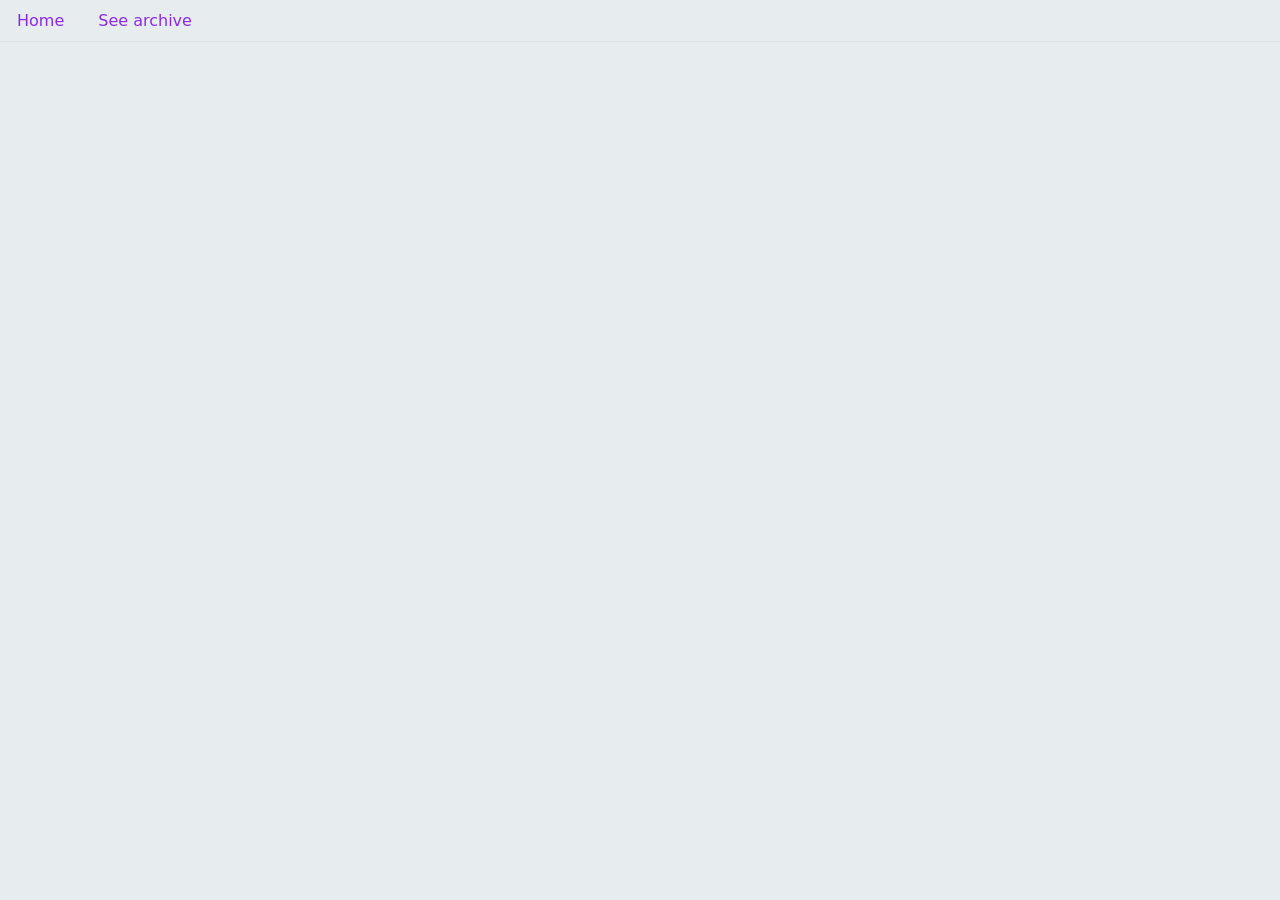
==== Notes-Manager/Notes_Manager_Frontend/index.html @ 8e7af410 "Add files via upload" ====
<!DOCTYPE html>
<html lang="en">

<head>
    <meta charset="UTF-8">
    <meta name="viewport" content="width=device-width, initial-scale=1.0">
    <title>Home</title>
    <link href="https://cdn.jsdelivr.net/npm/bootstrap@5.3.8/dist/css/bootstrap.min.css" rel="stylesheet" integrity="sha384-sRIl4kxILFvY47J16cr9ZwB07vP4J8+LH7qKQnuqkuIAvNWLzeN8tE5YBujZqJLB" crossorigin="anonymous">
    <link rel="stylesheet" href="assets/styles/global.css">
    <link rel="stylesheet" href="assets/styles/notes.css">
    <link rel="stylesheet" href="assets/styles/create-note.css">
</head>

<body>
    <header>
        <nav>
            <ul class="nav nav-tabs">
                <li class="nav-item">
                    <a class="nav-link btn btn-primary" href="#" id="nav-home">Home</a>
                </li>
                <li class="nav-item">
                    <a class="nav-link btn btn-primary" href="#" id="nav-archive">See archive</a>
                </li>
            </ul>
        </nav>
    </header>


    <main id="page-content">

    </main>

    <footer>
    </footer>


    <script src="js/router.js"></script>
    <script src="js/backend-call.js"></script>
    <script src="https://cdn.jsdelivr.net/npm/bootstrap@5.3.8/dist/js/bootstrap.min.js"
        integrity="sha384-G/EV+4j2dNv+tEPo3++6LCgdCROaejBqfUeNjuKAiuXbjrxilcCdDz6ZAVfHWe1Y"
        crossorigin="anonymous"></script>
</body>

</html>
---- Notes-Manager/Notes_Manager_Frontend/assets/styles/global.css ----
body {
    background-color: rgb(231, 236, 238);
}

#page-content {
    display: flex;
    justify-content: start;
    align-items: center;
    flex-wrap: wrap;
}

a.nav-link.btn.btn-primary {
    color: blueviolet;
}

a.nav-link.btn.btn-primary:hover {
    color: white;
    background-color: blueviolet;
    
}

button {
    border-radius: 7px;
}


#add-note-btn {
    border-radius: 15px;
    position: relative;
    width: 45px;
    height: 45px;
    font-size: 27px;
    background-color: blueviolet;
    color: white;
    border: none;
    box-shadow: 0 4px 6px rgba(0, 0, 0, 0.1);
    cursor: pointer;
    margin: 10px;
}
---- Notes-Manager/Notes_Manager_Frontend/assets/styles/notes.css ----
.note-card {
    background-color: palegoldenrod;
    padding: 7px;
    margin: 10px;
    width: 30%;
}

.note-card > button {
    width: 30%;
    margin: 3px;;
}

.note-card > p {
    font-size: 14px;
    color: dimgray;
}

.note-card > h4 {
    overflow-wrap: break-word;
    word-wrap: break-word;
    white-space: normal;

}
---- Notes-Manager/Notes_Manager_Frontend/assets/styles/create-note.css ----
#create-note-form {
    margin-left: 40%;
}

#create-note-form > fieldset {
    display: flex;
    flex-direction: column;
    gap: 5px;
}



#create-note-form > fieldset + * {
    margin-top: 10px;
    margin-bottom: 10px;
}
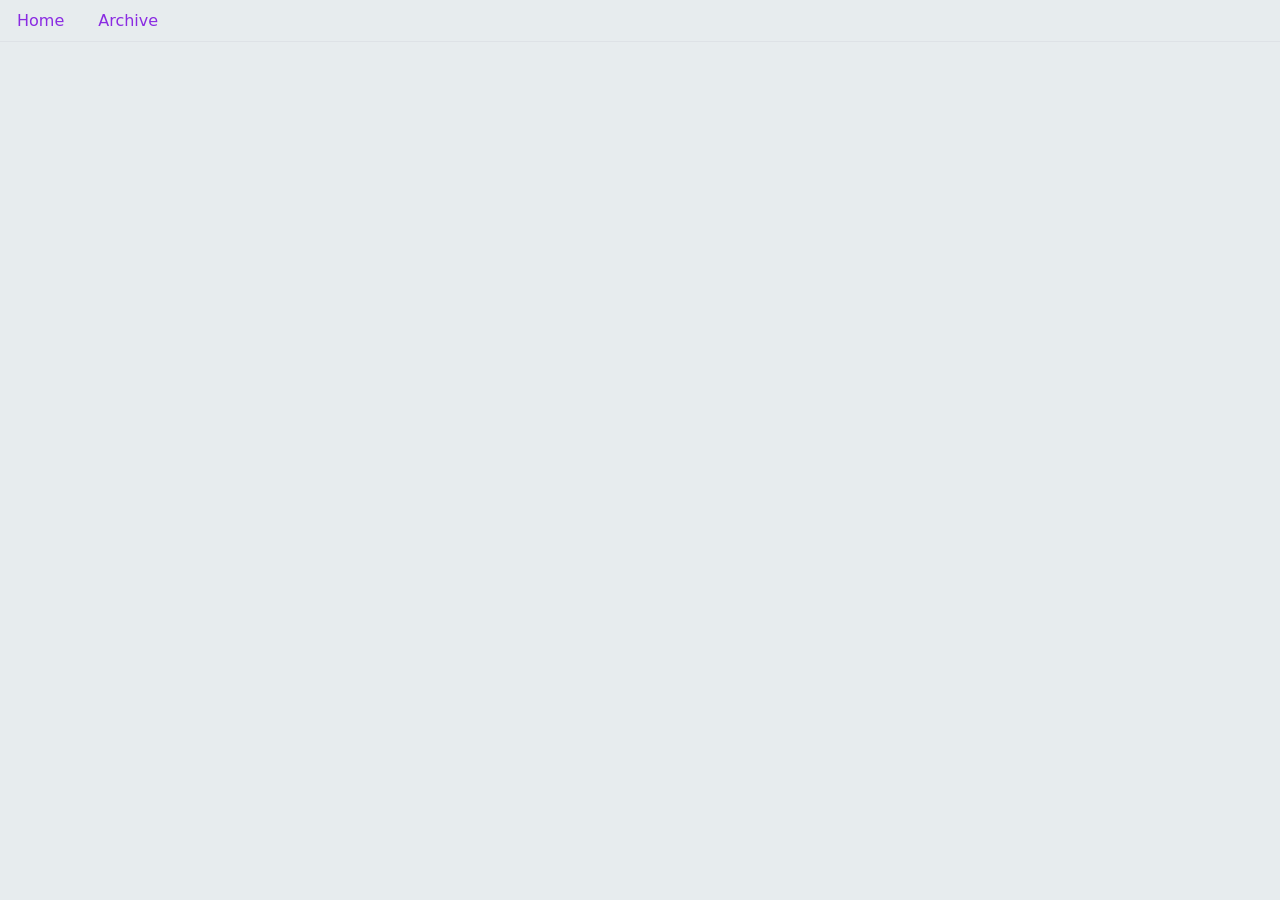
==== commit 5e3ce736: "Update index.html" ====
--- a/Notes-Manager/Notes_Manager_Frontend/index.html
+++ b/Notes-Manager/Notes_Manager_Frontend/index.html
@@ -4,7 +4,7 @@
 <head>
     <meta charset="UTF-8">
     <meta name="viewport" content="width=device-width, initial-scale=1.0">
-    <title>Home</title>
+    <title>Notes Manager</title>
     <link href="https://cdn.jsdelivr.net/npm/bootstrap@5.3.8/dist/css/bootstrap.min.css" rel="stylesheet" integrity="sha384-sRIl4kxILFvY47J16cr9ZwB07vP4J8+LH7qKQnuqkuIAvNWLzeN8tE5YBujZqJLB" crossorigin="anonymous">
     <link rel="stylesheet" href="assets/styles/global.css">
     <link rel="stylesheet" href="assets/styles/notes.css">
@@ -19,7 +19,7 @@
                     <a class="nav-link btn btn-primary" href="#" id="nav-home">Home</a>
                 </li>
                 <li class="nav-item">
-                    <a class="nav-link btn btn-primary" href="#" id="nav-archive">See archive</a>
+                    <a class="nav-link btn btn-primary" href="#" id="nav-archive">Archive</a>
                 </li>
             </ul>
         </nav>
